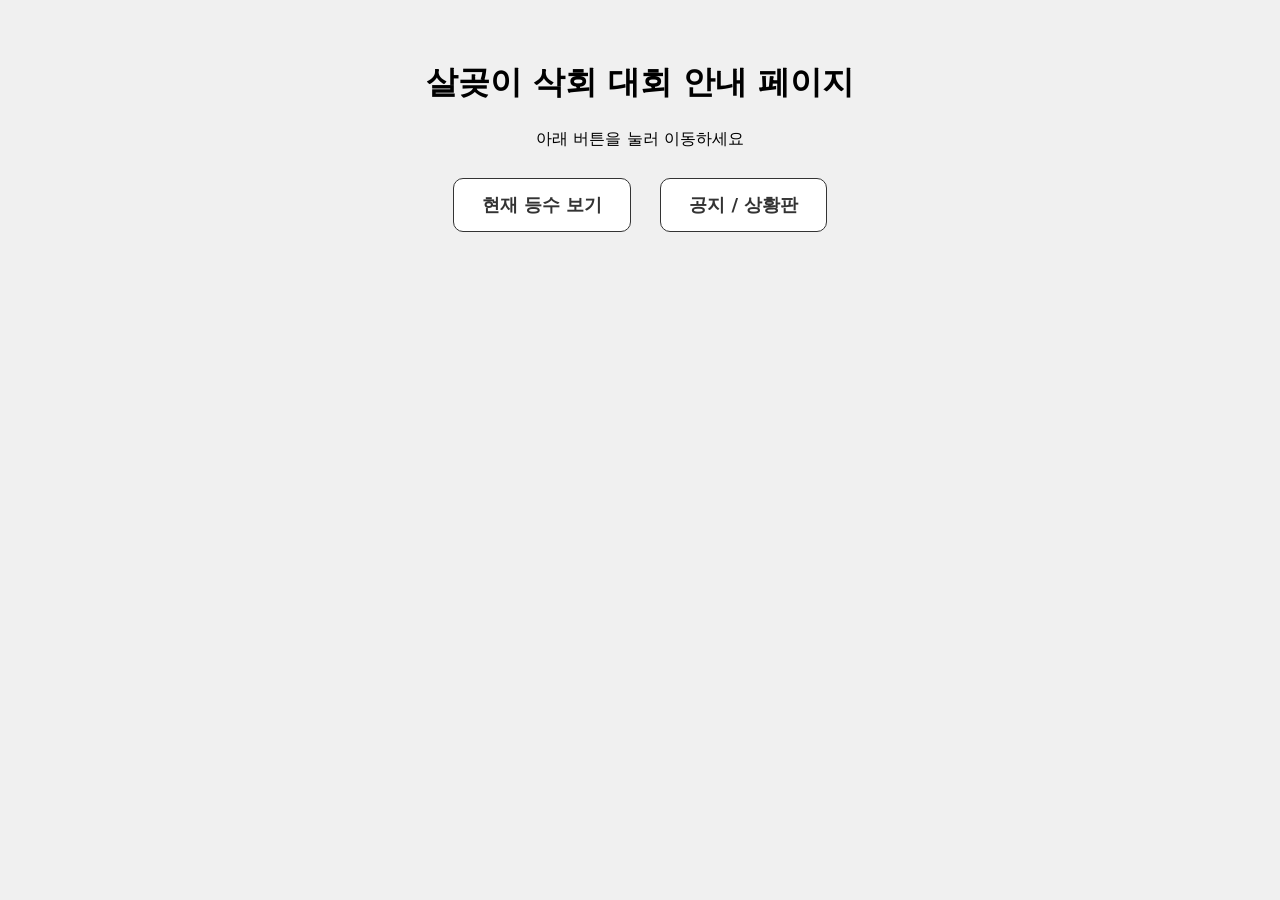
==== index.html @ 45332709 "update2" ====
<!DOCTYPE html>
<html lang="ko">
<head>
  <meta charset="UTF-8">
  <title>대회 안내 페이지</title>
  <meta name="viewport" content="width=device-width, initial-scale=1">

  <style>
    body {
      font-family: system-ui, -apple-system, sans-serif;
      margin: 0;
      padding: 40px 16px;
      background: #f0f0f0;
      text-align: center;
    }
    h1 {
      margin-bottom: 24px;
    }
    .btn {
      display: inline-block;
      margin: 12px;
      padding: 14px 28px;
      background: white;
      border-radius: 10px;
      border: 1px solid #333;
      font-size: 18px;
      font-weight: 600;
      text-decoration: none;
      color: #333;
    }
  </style>
</head>
<body>

  <h1>살곶이 삭회 대회 안내 페이지</h1>

  <p>아래 버튼을 눌러 이동하세요</p>

  <a class="btn" href="rank.html">현재 등수 보기</a>
  <a class="btn" href="board.html">공지 / 상황판</a>

</body>
</html>
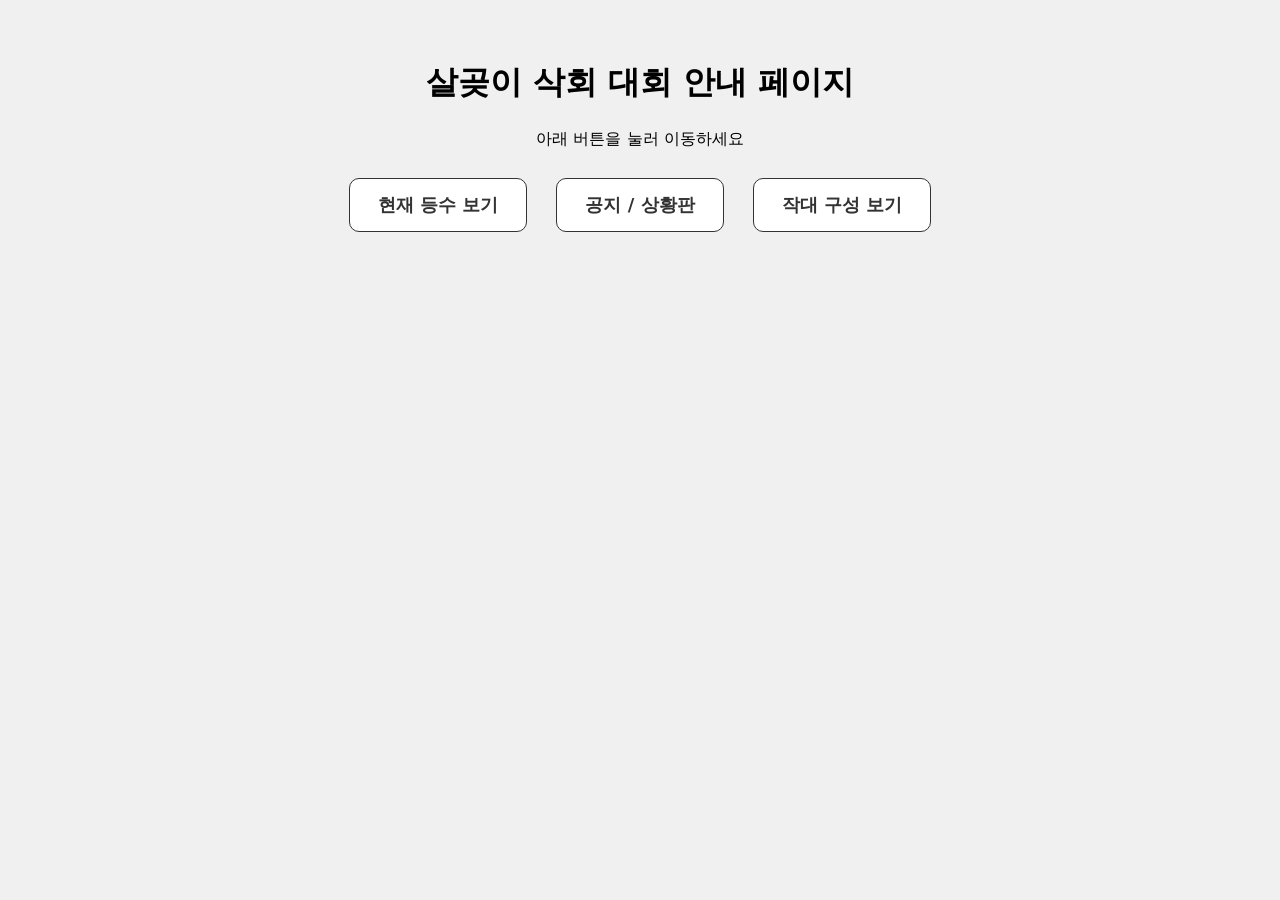
==== commit 99da47d2: "Add README and squad composition page with dynamic data loading" ====
--- a/index.html
+++ b/index.html
@@ -38,6 +38,7 @@
 
   <a class="btn" href="rank.html">현재 등수 보기</a>
   <a class="btn" href="board.html">공지 / 상황판</a>
+  <a class="btn" href="squad.html">작대 구성 보기</a>
 
 </body>
 </html>
